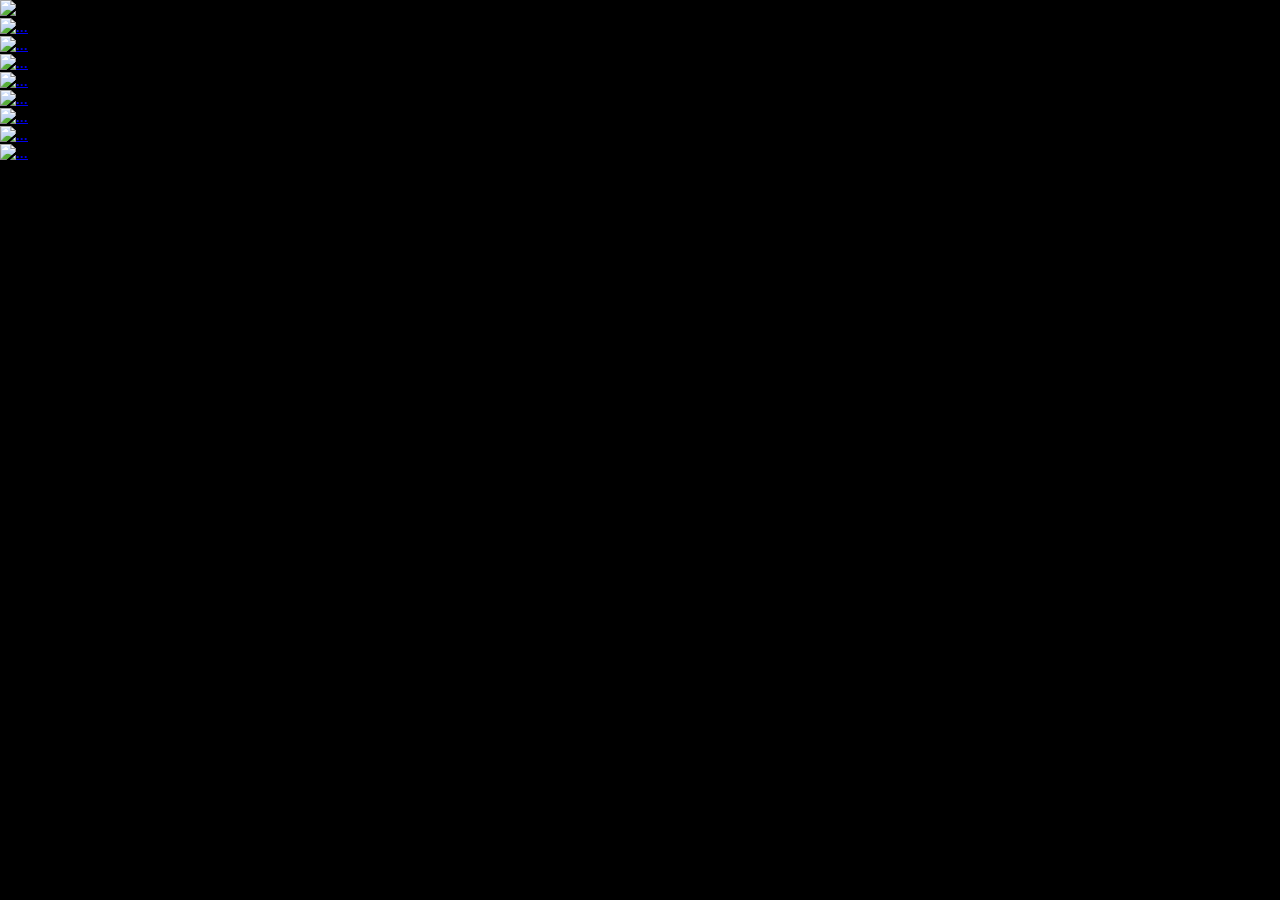
==== karari/index.html @ 4c897ede "Add files via upload" ====
<!DOCTYPE html>
<html>
<head>
<style>
img {
  display: block;
  margin-left: auto;
  margin-right: auto;
  max-width: 100%;
  height: 100%;
}
.img-fluid {
max-width: 100%;
height: auto;
line-height: 0;
}
@media screen and (max-width: 500px) {
.responsive  {
padding: 0px 0px;
display: block;
margin: 0px 0px;
}
}
.responsive img {
display: block;
possition: center;   
}
body {
   margin: 0;
   padding: 0;
}
::-webkit-scrollbar {
  display: none;
</style>
<!-- Meta Pixel Code -->
<script>
!function(f,b,e,v,n,t,s)
{if(f.fbq)return;n=f.fbq=function(){n.callMethod?
n.callMethod.apply(n,arguments):n.queue.push(arguments)};
if(!f._fbq)f._fbq=n;n.push=n;n.loaded=!0;n.version='2.0';
n.queue=[];t=b.createElement(e);t.async=!0;
t.src=v;s=b.getElementsByTagName(e)[0];
s.parentNode.insertBefore(t,s)}(window, document,'script',
'https://connect.facebook.net/en_US/fbevents.js');
fbq('init', '475782990889829');
fbq('track', 'PageView');
</script>
<noscript><img height="1" width="1" style="display:none"
src="https://www.facebook.com/tr?id=475782990889829&ev=PageView&noscript=1"
/></noscript>
<!-- End Meta Pixel Code -->  
</head>
<body style="background-color:black;">
<img src="https://raw.githubusercontent.com/pariflex/therising/main/plot/Image/1.webp?raw=true" loading="lazy" alt="..." />
<a href="https://api.whatsapp.com/send?phone=917347792222&text=Hi,%20Main%20KARARI%20Project%20ke%20bare%20me%20jankari%20chahta%20hun." target="_blank"><img src="https://raw.githubusercontent.com/pariflex/therising/main/plot/Image/2.webp?raw=true" loading="lazy" alt="..." />
<a href="https://api.whatsapp.com/send?phone=917347792222&text=Hi,%20Main%20BUDA%20Project%20ke%20bare%20me%20jankari%20chahta%20hun." target="_blank"><img src="https://raw.githubusercontent.com/pariflex/therising/main/plot/Image/3.webp?raw=true" loading="lazy" alt="..." />
<a href="https://api.whatsapp.com/send?phone=917347792222&text=Hi,%20Main%20AMBEDKAR%20 NAGAR%20Project%20ke%20bare%20me%20jankari%20chahta%20hun." target="_blank"><img src="https://raw.githubusercontent.com/pariflex/therising/main/plot/Image/4.webp?raw=true" loading="lazy" alt="..." />
<a href="https://api.whatsapp.com/send?phone=917347792222&text=Hi,%20Main%20PALI%20PAHADI%20Project%20ke%20bare%20me%20jankari%20chahta%20hun." target="_blank"><img src="https://raw.githubusercontent.com/pariflex/therising/main/plot/Image/5.webp?raw=true" loading="lazy" alt="..." />
<a href="https://api.whatsapp.com/send?phone=917347792222&text=Hi,%20Main%20PARAMEDICAL%20Project%20ke%20bare%20me%20jankari%20chahta%20hun." target="_blank"><img src="https://raw.githubusercontent.com/pariflex/therising/main/plot/Image/6.webp?raw=true" loading="lazy" alt="..." />
<a href="tel:7905736165" target="_blank"><img src="https://raw.githubusercontent.com/pariflex/therising/main/Image/22.webp?raw=true" loading="lazy" alt="..." />
<a href="https://api.whatsapp.com/send?phone=917347792222&text=Hi,%20I%20want%20to%20know%20more%20about%20this%20project." target="_blank"><img src="https://raw.githubusercontent.com/pariflex/therising/main/Image/23.webp?raw=true" loading="lazy" alt="..." />
<a href="https://therising.in/rs"><img src="https://raw.githubusercontent.com/pariflex/therising/main/Image/other.webp?raw=true" loading="lazy" alt="..." />
 </body>
</html>
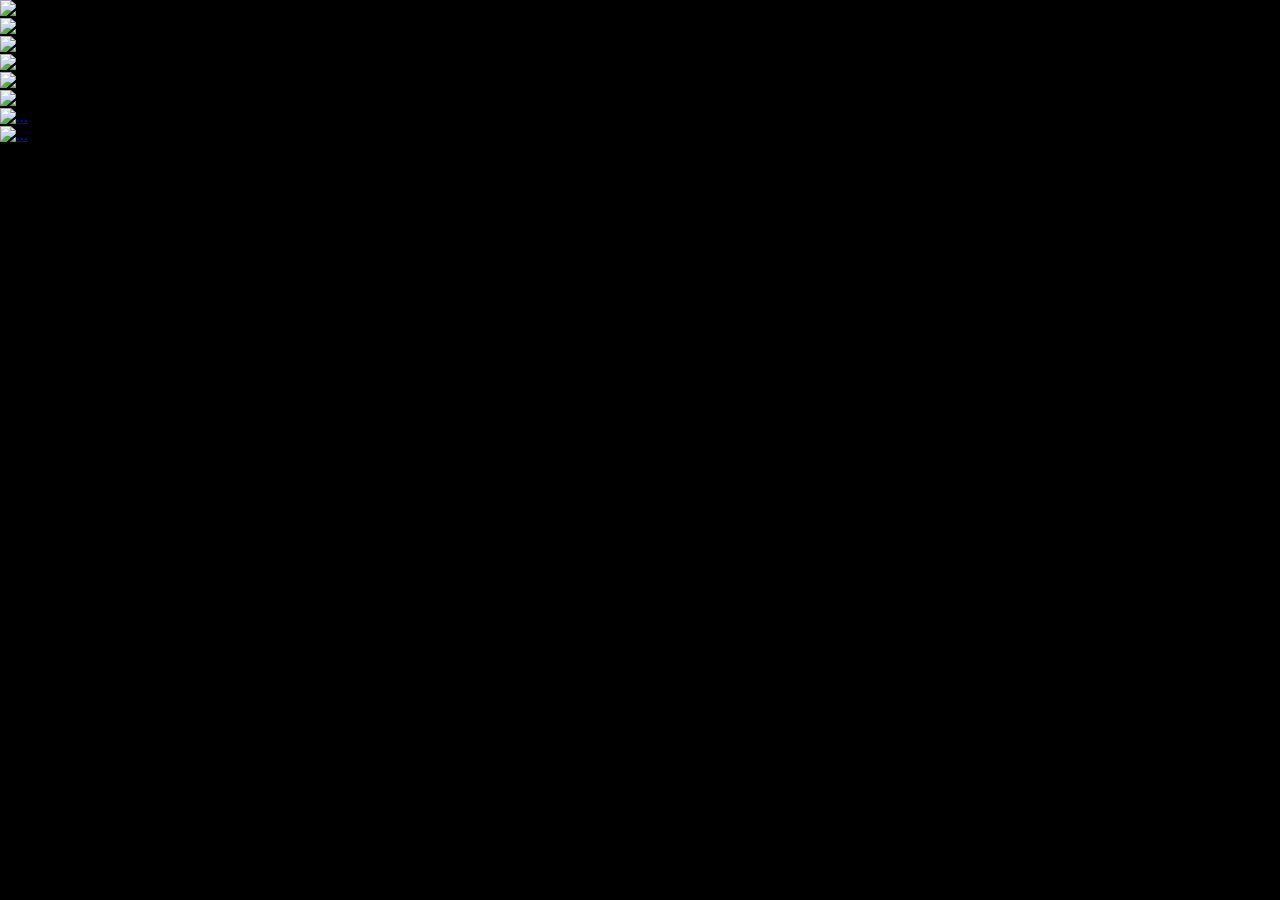
==== commit dcdc6283: "Update index.html" ====
--- a/karari/index.html
+++ b/karari/index.html
@@ -51,14 +51,13 @@
 <!-- End Meta Pixel Code -->  
 </head>
 <body style="background-color:black;">
-<img src="https://raw.githubusercontent.com/pariflex/therising/main/plot/Image/1.webp?raw=true" loading="lazy" alt="..." />
-<a href="https://api.whatsapp.com/send?phone=917347792222&text=Hi,%20Main%20KARARI%20Project%20ke%20bare%20me%20jankari%20chahta%20hun." target="_blank"><img src="https://raw.githubusercontent.com/pariflex/therising/main/plot/Image/2.webp?raw=true" loading="lazy" alt="..." />
-<a href="https://api.whatsapp.com/send?phone=917347792222&text=Hi,%20Main%20BUDA%20Project%20ke%20bare%20me%20jankari%20chahta%20hun." target="_blank"><img src="https://raw.githubusercontent.com/pariflex/therising/main/plot/Image/3.webp?raw=true" loading="lazy" alt="..." />
-<a href="https://api.whatsapp.com/send?phone=917347792222&text=Hi,%20Main%20AMBEDKAR%20 NAGAR%20Project%20ke%20bare%20me%20jankari%20chahta%20hun." target="_blank"><img src="https://raw.githubusercontent.com/pariflex/therising/main/plot/Image/4.webp?raw=true" loading="lazy" alt="..." />
-<a href="https://api.whatsapp.com/send?phone=917347792222&text=Hi,%20Main%20PALI%20PAHADI%20Project%20ke%20bare%20me%20jankari%20chahta%20hun." target="_blank"><img src="https://raw.githubusercontent.com/pariflex/therising/main/plot/Image/5.webp?raw=true" loading="lazy" alt="..." />
-<a href="https://api.whatsapp.com/send?phone=917347792222&text=Hi,%20Main%20PARAMEDICAL%20Project%20ke%20bare%20me%20jankari%20chahta%20hun." target="_blank"><img src="https://raw.githubusercontent.com/pariflex/therising/main/plot/Image/6.webp?raw=true" loading="lazy" alt="..." />
-<a href="tel:7905736165" target="_blank"><img src="https://raw.githubusercontent.com/pariflex/therising/main/Image/22.webp?raw=true" loading="lazy" alt="..." />
-<a href="https://api.whatsapp.com/send?phone=917347792222&text=Hi,%20I%20want%20to%20know%20more%20about%20this%20project." target="_blank"><img src="https://raw.githubusercontent.com/pariflex/therising/main/Image/23.webp?raw=true" loading="lazy" alt="..." />
-<a href="https://therising.in/rs"><img src="https://raw.githubusercontent.com/pariflex/therising/main/Image/other.webp?raw=true" loading="lazy" alt="..." />
+<img src="https://raw.githubusercontent.com/pariflex/therising/main/karari/Image/1.webp?raw=true" loading="lazy" alt="..." />
+<img src="https://raw.githubusercontent.com/pariflex/therising/main/karari/Image/2.webp?raw=true" loading="lazy" alt="..." />
+<img src="https://raw.githubusercontent.com/pariflex/therising/main/karari/Image/3.webp?raw=true" loading="lazy" alt="..." />
+<img src="https://raw.githubusercontent.com/pariflex/therising/main/karari/Image/4.webp?raw=true" loading="lazy" alt="..." />
+<img src="https://raw.githubusercontent.com/pariflex/therising/main/karari/Image/5.webp?raw=true" loading="lazy" alt="..." />
+<img src="https://raw.githubusercontent.com/pariflex/therising/main/karari/Image/6.webp?raw=true" loading="lazy" alt="..." />
+<a href="tel:8755395010" target="_blank"><img src="https://raw.githubusercontent.com/pariflex/therising/main/karari/Image/7.webp?raw=true" loading="lazy" alt="..." />
+<a href="https://api.whatsapp.com/send?phone=917347792222&text=Hi,%20I%20want%20to%20know%20more%20about%20this%20project." target="_blank"><img src="https://raw.githubusercontent.com/pariflex/therising/main/karari/Image/8.webp?raw=true" loading="lazy" alt="..." />
  </body>
 </html>
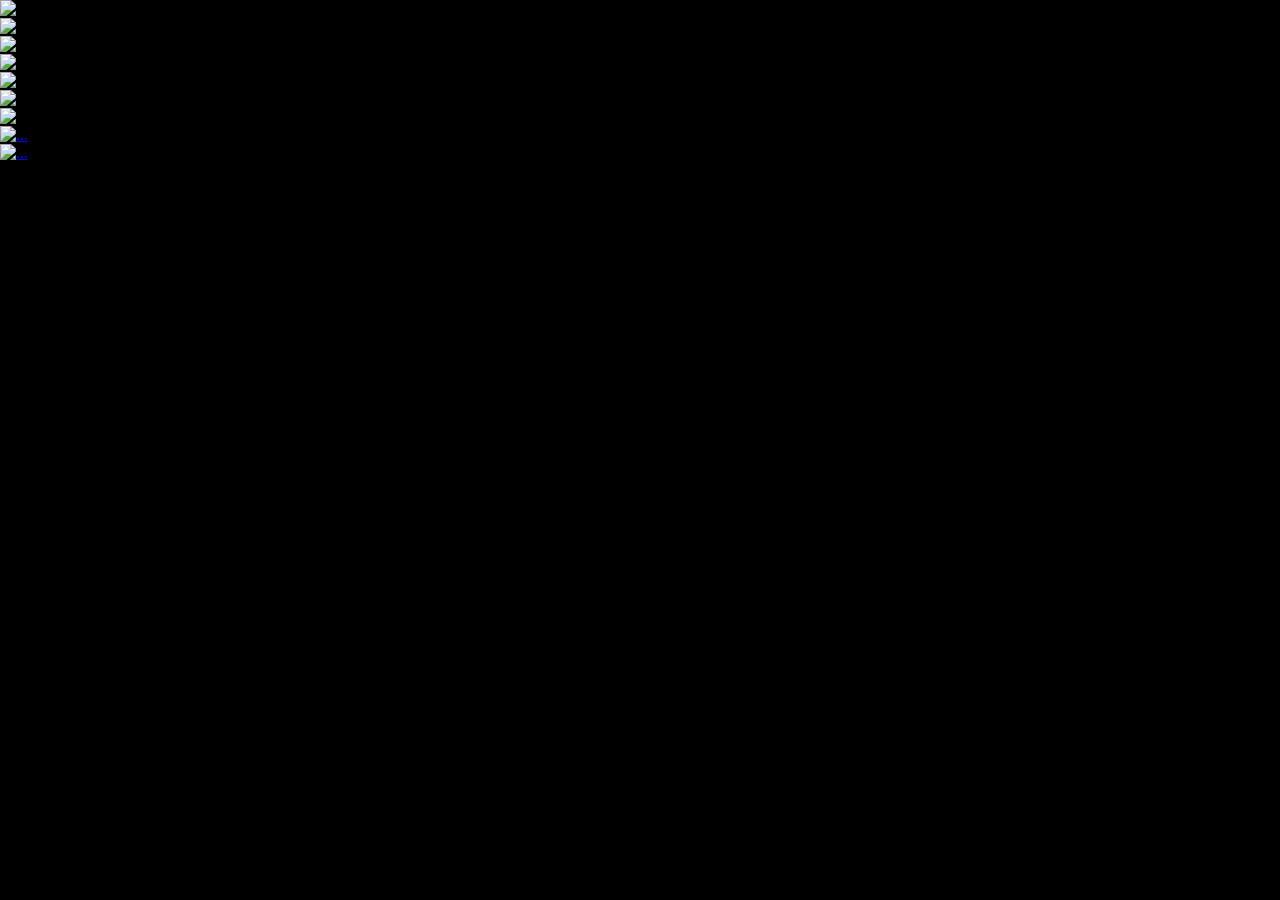
==== commit ad1ba8b7: "Update index.html" ====
--- a/karari/index.html
+++ b/karari/index.html
@@ -57,7 +57,8 @@
 <img src="https://raw.githubusercontent.com/pariflex/therising/main/karari/Image/4.webp?raw=true" loading="lazy" alt="..." />
 <img src="https://raw.githubusercontent.com/pariflex/therising/main/karari/Image/5.webp?raw=true" loading="lazy" alt="..." />
 <img src="https://raw.githubusercontent.com/pariflex/therising/main/karari/Image/6.webp?raw=true" loading="lazy" alt="..." />
-<a href="tel:8755395010" target="_blank"><img src="https://raw.githubusercontent.com/pariflex/therising/main/karari/Image/7.webp?raw=true" loading="lazy" alt="..." />
-<a href="https://api.whatsapp.com/send?phone=917347792222&text=Hi,%20I%20want%20to%20know%20more%20about%20this%20project." target="_blank"><img src="https://raw.githubusercontent.com/pariflex/therising/main/karari/Image/8.webp?raw=true" loading="lazy" alt="..." />
+<img src="https://raw.githubusercontent.com/pariflex/therising/main/karari/Image/7.webp?raw=true" loading="lazy" alt="..." />
+<a href="tel:8755395010" target="_blank"><img src="https://raw.githubusercontent.com/pariflex/therising/main/karari/Image/8.webp?raw=true" loading="lazy" alt="..." />
+<a href="https://api.whatsapp.com/send?phone=917347792222&text=Hi,%20I%20want%20to%20know%20more%20about%20this%20project." target="_blank"><img src="https://raw.githubusercontent.com/pariflex/therising/main/karari/Image/9.webp?raw=true" loading="lazy" alt="..." />
  </body>
 </html>
